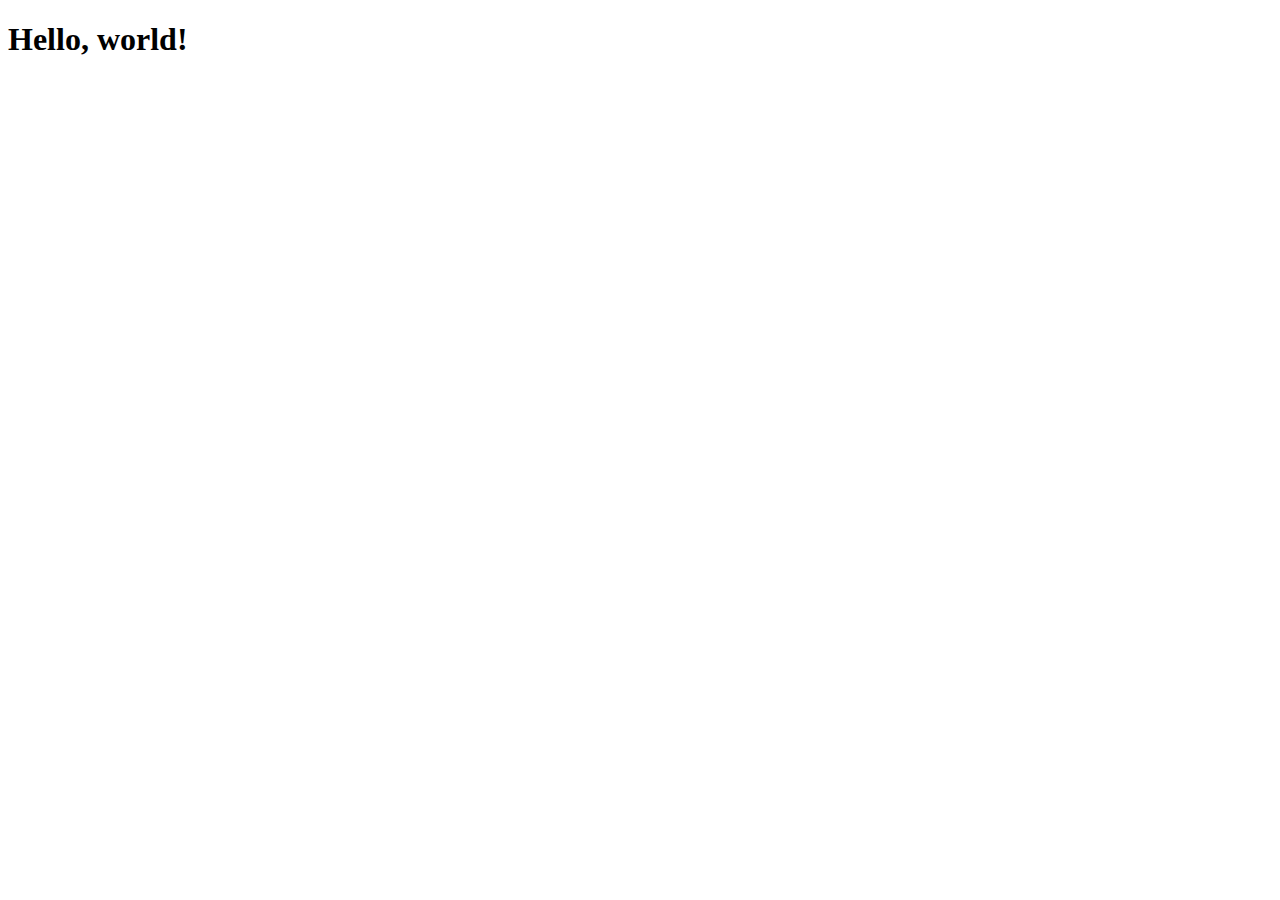
==== movie.html @ c570b029 "add file movie.html" ====
<!doctype html>
<html lang="en">
  <head>
    <!-- Required meta tags -->
    <meta charset="utf-8">
    <meta name="viewport" content="width=device-width, initial-scale=1">

    <!-- Bootstrap CSS -->
    <link href="https://cdn.jsdelivr.net/npm/bootstrap@5.0.2/dist/css/bootstrap.min.css" rel="stylesheet" integrity="sha384-EVSTQN3/azprG1Anm3QDgpJLIm9Nao0Yz1ztcQTwFspd3yD65VohhpuuCOmLASjC" crossorigin="anonymous">

    <title>List Movie IMDB</title>
  </head>
  <body>
    <h1>Hello, world!</h1>

    <!-- Optional JavaScript; choose one of the two! -->

    <!-- Option 1: Bootstrap Bundle with Popper -->
    <script src="https://cdn.jsdelivr.net/npm/bootstrap@5.0.2/dist/js/bootstrap.bundle.min.js" integrity="sha384-MrcW6ZMFYlzcLA8Nl+NtUVF0sA7MsXsP1UyJoMp4YLEuNSfAP+JcXn/tWtIaxVXM" crossorigin="anonymous"></script>

    <!-- Option 2: Separate Popper and Bootstrap JS -->
    <!--
    <script src="https://cdn.jsdelivr.net/npm/@popperjs/core@2.9.2/dist/umd/popper.min.js" integrity="sha384-IQsoLXl5PILFhosVNubq5LC7Qb9DXgDA9i+tQ8Zj3iwWAwPtgFTxbJ8NT4GN1R8p" crossorigin="anonymous"></script>
    <script src="https://cdn.jsdelivr.net/npm/bootstrap@5.0.2/dist/js/bootstrap.min.js" integrity="sha384-cVKIPhGWiC2Al4u+LWgxfKTRIcfu0JTxR+EQDz/bgldoEyl4H0zUF0QKbrJ0EcQF" crossorigin="anonymous"></script>
    -->
  </body>
</html>
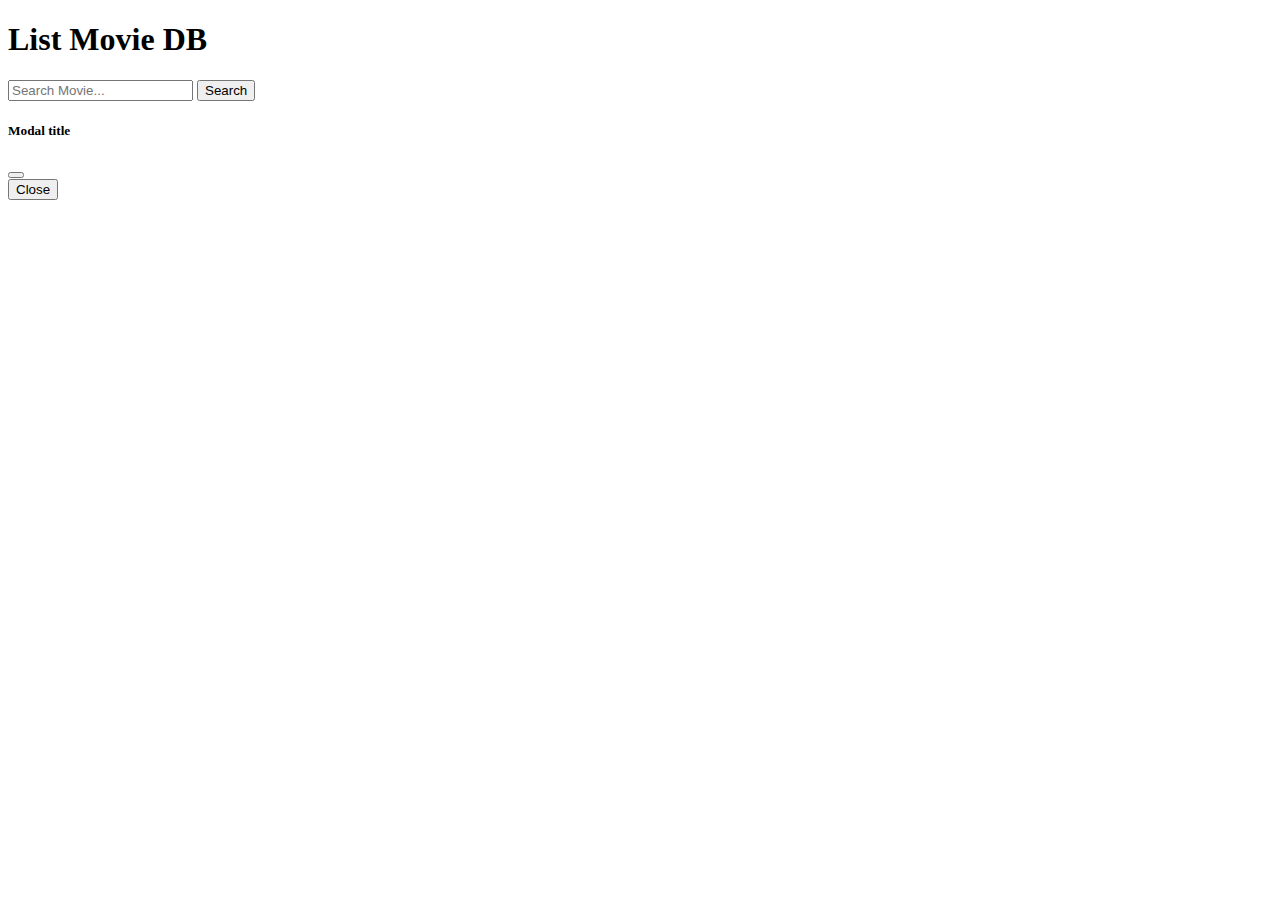
==== commit 3a0d64fa: "add element card & h1" ====
--- a/movie.html
+++ b/movie.html
@@ -11,10 +11,54 @@
     <title>List Movie IMDB</title>
   </head>
   <body>
-    <h1>Hello, world!</h1>
+    
+
+    <div class="container">
+      <div class="row mt-5">
+        <div class="col">
+          <h1>List Movie DB</h1>
+        </div>
+      </div>
+
+      <div class="row">
+        <div class="col-md-8">
+          <div class="input-group mb-3">
+            <input type="text" class="form-control input-keyword" placeholder="Search Movie...">
+            <button class="btn btn-outline-primary search-button" type="button" id="button-addon2">Search</button>
+          </div>
+        </div>
+      </div>
+
+      <div class="row movie-container">
+        
+      </div>
+
+    </div>
+
+<!-- Awal Modal -->
+
+<!-- Modal -->
+<div class="modal fade" id="movieDetailModal" tabindex="-1" aria-labelledby="movieDetailModalLabel" aria-hidden="true">
+  <div class="modal-dialog modal-dialog-centered modal-lg">
+    <div class="modal-content">
+      <div class="modal-header">
+        <h5 class="modal-title" id="movieDetailModalLabel">Modal title</h5>
+        <button type="button" class="btn-close" data-bs-dismiss="modal" aria-label="Close"></button>
+      </div>
+      <div class="modal-body">
+        
+      </div>
+      <div class="modal-footer">
+        <button type="button" class="btn btn-secondary" data-bs-dismiss="modal">Close</button>
+      </div>
+    </div>
+  </div>
+</div>
+<!-- Akhir Modal -->
+
 
     <!-- Optional JavaScript; choose one of the two! -->
-
+    <script src="https://code.jquery.com/jquery-3.6.0.min.js" integrity="sha256-/xUj+3OJU5yExlq6GSYGSHk7tPXikynS7ogEvDej/m4=" crossorigin="anonymous"></script>
     <!-- Option 1: Bootstrap Bundle with Popper -->
     <script src="https://cdn.jsdelivr.net/npm/bootstrap@5.0.2/dist/js/bootstrap.bundle.min.js" integrity="sha384-MrcW6ZMFYlzcLA8Nl+NtUVF0sA7MsXsP1UyJoMp4YLEuNSfAP+JcXn/tWtIaxVXM" crossorigin="anonymous"></script>
 
@@ -23,5 +67,6 @@
     <script src="https://cdn.jsdelivr.net/npm/@popperjs/core@2.9.2/dist/umd/popper.min.js" integrity="sha384-IQsoLXl5PILFhosVNubq5LC7Qb9DXgDA9i+tQ8Zj3iwWAwPtgFTxbJ8NT4GN1R8p" crossorigin="anonymous"></script>
     <script src="https://cdn.jsdelivr.net/npm/bootstrap@5.0.2/dist/js/bootstrap.min.js" integrity="sha384-cVKIPhGWiC2Al4u+LWgxfKTRIcfu0JTxR+EQDz/bgldoEyl4H0zUF0QKbrJ0EcQF" crossorigin="anonymous"></script>
     -->
+    <script src="latihan_callback.js"></script>
   </body>
 </html>